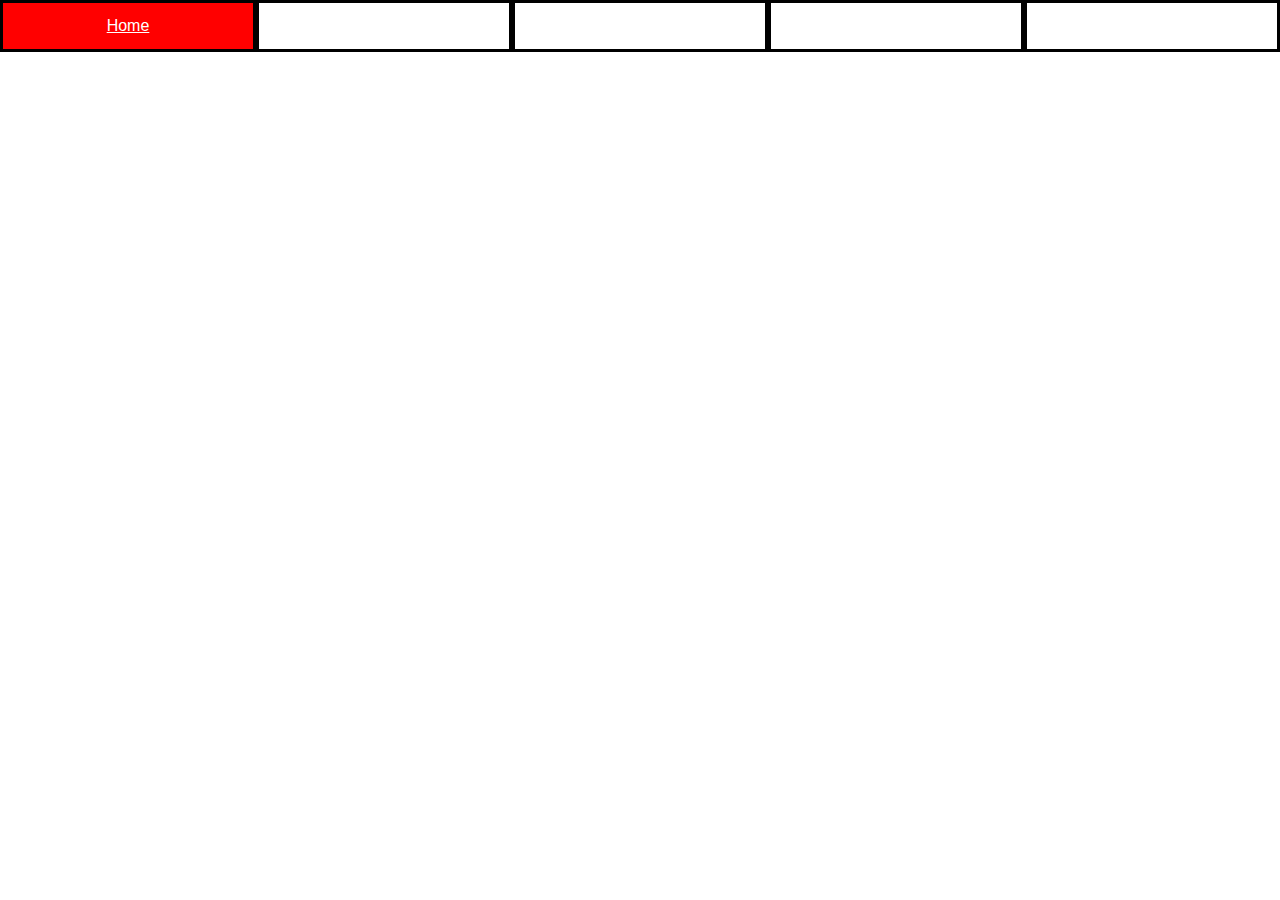
==== HTML/Gallery.Html @ d7504625 "added home page, fixed nav bar to fill entire screen width" ====
<!DOCTYPE html>
<html lang="en">
<head>
    <meta charset="UTF-8">
    <meta name="viewport" content="width=device-width, initial-scale=1.0">
    <link rel="stylesheet" type="text/css" href="/CSS/Gallery.CSS">
    <title>Our Gallery! :D</title>
</head>
<body>
    <header class = "navbar"></header>
        <ul>
            <li><a href ="Index.html">Home</a></li>
            <li><a href ="Gallery.html">Gallery</a></li>
            <li><a href="Playlist.html">Playlist</a></li>
            <li><a href="Reassurance.html">Reassurance</a></li>
            <li><a href="Generator.html">Love Generator</a></li>
        </ul>
    </header>
</body>
</html>
---- CSS/Gallery.CSS ----
* {
    margin: 0;
    padding: 0;
    box-sizing: border-box;
    font-family: "Poppins", sans-serif;
}

html, body{
    height: 100%;
    width: 100%;
    overflow: hidden;
    background-image: url("/Images/heart3.jpg");
    background-size: cover;
    background-repeat: no-repeat;
}

ul{
    list-style-type: none;
    margin: 0;
    padding: 0;
}

li{
    float: left;
    width: 20%;
}

li a{
    display: block;
    width: 100%;
    color: white;
    text-align: center;
    padding: 14px 16px;
    border: 3px solid black;
}

li a:hover{
    background-color: red;
}

a:visited{
    color: black;
}
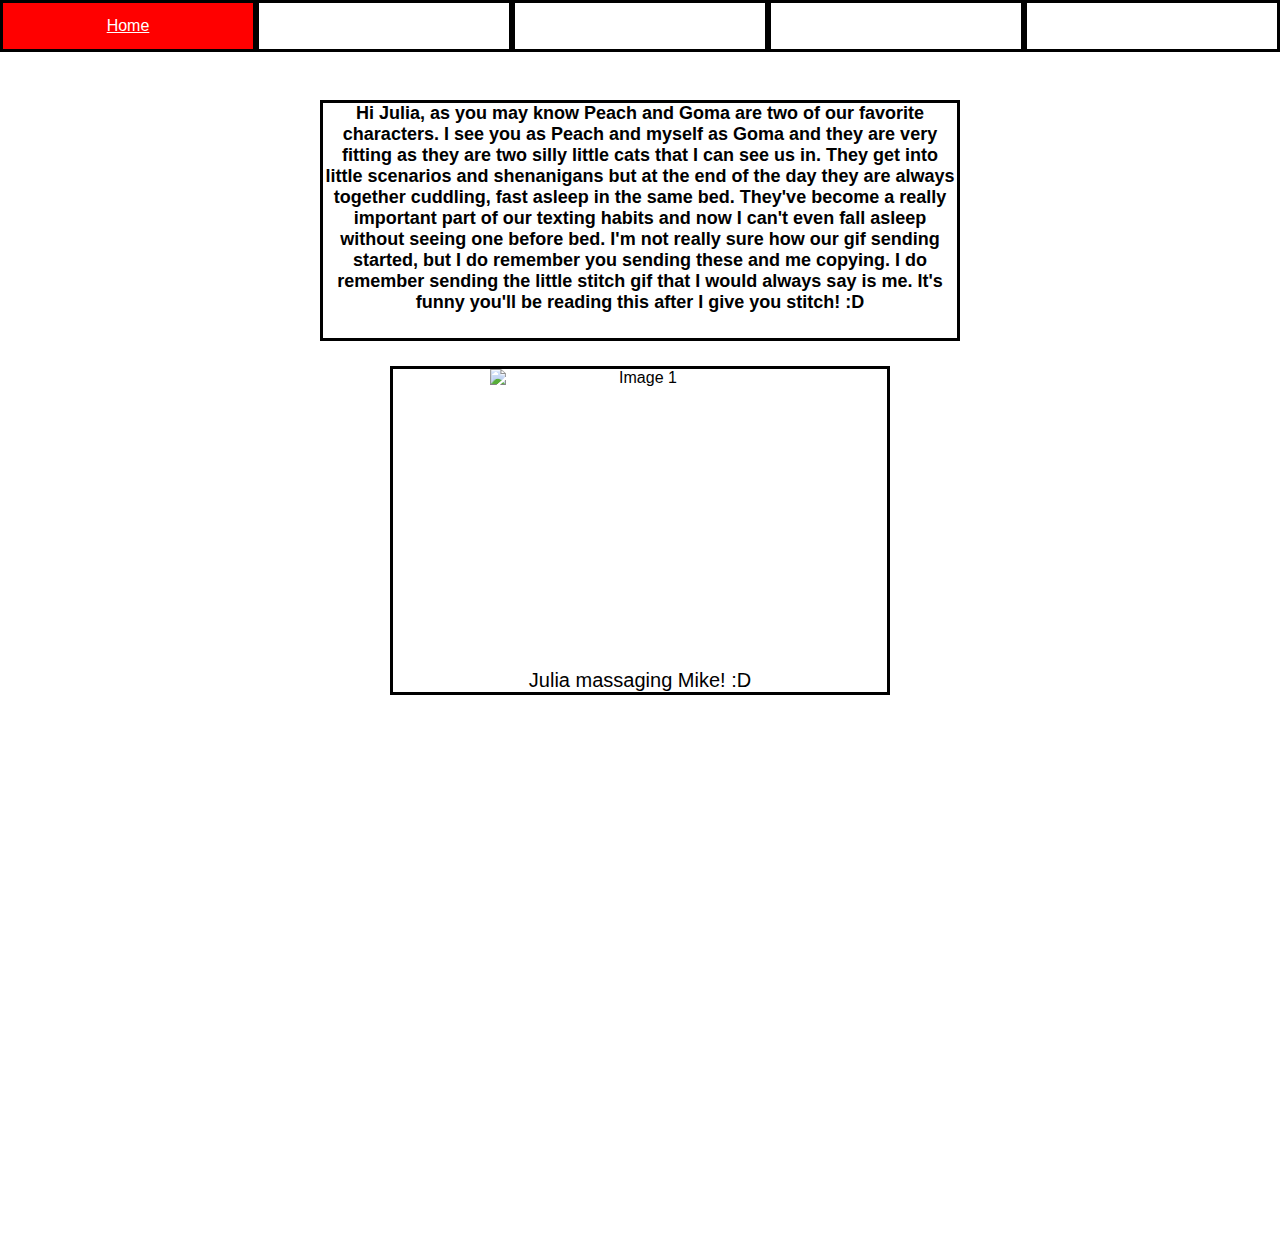
==== commit 1a4e3c47: "finished Goma and peach, finished reassurance and playlist, working on Gallery and then julia.html" ====
--- a/HTML/Gallery.Html
+++ b/HTML/Gallery.Html
@@ -13,8 +13,77 @@
             <li><a href ="Gallery.html">Gallery</a></li>
             <li><a href="Playlist.html">Playlist</a></li>
             <li><a href="Reassurance.html">Reassurance</a></li>
-            <li><a href="Generator.html">Love Generator</a></li>
+            <li><a href="Generator.html">Goma and Peach</a></li>
         </ul>
     </header>
+    <div class="GP">
+        <h3>Hi Julia, as you may know Peach and Goma are two
+            of our favorite characters. I see you as Peach and myself as Goma
+            and they are very fitting as they are two silly little cats
+            that I can see us in. They get into little scenarios
+            and shenanigans but at the end of the day they are always
+            together cuddling, fast asleep in the same bed. They've
+            become a really important part of our texting habits and 
+            now I can't even fall asleep without seeing one before bed.
+            I'm not really sure how our gif sending started, but I
+            do remember you sending these and me copying. I do remember
+            sending the little stitch gif that I would always say is me.
+            It's funny you'll be reading this after I give you stitch! :D
+        </h3>
+    </div>
+    <div class="slideshow-container">
+        <div class="slide">
+          <img src="../Images/mochi1.png" alt="Image 1">
+          <p class="slideText">Julia massaging Mike! :D</p>
+        </div>
+        <div class="slide">
+          <img src="../Images/mochi2.jpg" alt="Image 2">
+          <p class="slideText">Julia cuddling Mike :D</p>
+        </div>
+        <div class="slide">
+          <img src="../Images/mochi3.jpg" alt="Image 3">
+          <p class="slideText">Mike lifting Julia in the air! :D</p>
+        </div>
+        <div class="slide">
+            <img src="../Images/mochi4.jpg" alt="Image 1">
+            <p class="slideText">Julia being shy T_T</p>
+          </div>
+          <div class="slide">
+            <img src="../Images/mochi5.jpg" alt="Image 2">
+            <p class="slideText">Mike and Julia holding Pirate! :D</p>
+          </div>
+          <div class="slide">
+            <img src="../Images/mochi6.jpg" alt="Image 2">
+            <p class="slideText">Mike and Julia holding Pirate but bigger! :D</p>
+          </div>
+          <div class="slide">
+            <img src="../Images/mochi7.jpg" alt="Image 1">
+            <p class="slideText">Mike hugging Julia from behind! :D</p>
+          </div>
+          <div class="slide">
+            <img src="../Images/mochi8.png" alt="Image 2">
+            <p class="slideText">Mike playing with a rock while Julia drinks boba LMFAO! :D</p>
+          </div>
+          <div class="slide">
+            <img src="../Images/mochi9.jpg" alt="Image 3">
+            <p class="slideText">Julia biting Mike OW! :D</p>
+          </div>
+          <div class="slide">
+            <img src="../Images/mochi10.jpg" alt="Image 1">
+            <p class="slideText">Julia and Mike dancing! :D</p>
+          </div>
+          <div class="slide">
+            <img src="../Images/mochi11.jpg" alt="Image 2">
+            <p class="slideText">Julia and Mike playing Stardew Valley! :D</p>
+          </div>
+          <div class="slide">
+            <img src="../Images/mochimusic.jpg" alt="Image 3">
+            <p class="slideText">Julia and Mike listening to music! :D</p>
+          </div>
+        <a class="prev" onclick="prevSlide()">&#10094;</a>
+        <a class="next" onclick="nextSlide()">&#10095;</a>
+      </div>
+        </div>
+    </div>
 </body>
 </html>--- a/CSS/Gallery.CSS
+++ b/CSS/Gallery.CSS
@@ -8,7 +8,7 @@
 html, body{
     height: 100%;
     width: 100%;
-    overflow: hidden;
+    overflow: scroll;
     background-image: url("/Images/heart3.jpg");
     background-size: cover;
     background-repeat: no-repeat;
@@ -18,6 +18,7 @@
     list-style-type: none;
     margin: 0;
     padding: 0;
+    padding-bottom: 100px;
 }
 
 li{
@@ -40,4 +41,79 @@
 
 a:visited{
     color: black;
-}+}
+
+.gp {
+    height: 100%;
+    width: 100%;
+    text-align: center;
+    padding-bottom: 100;
+}
+
+h3 {
+    text-align: center;
+    margin-left: 25%;
+    margin-right: 25%;
+    background: white;
+    border: 3px solid black;
+    padding-bottom: 25px;
+    font-size: 18px;
+}
+
+.slideshow-container {
+    padding-top: 25px;
+    position: relative;
+    width: 100%;
+    height: 100%;
+    overflow: scroll;
+ }
+ 
+ .slide {
+    text-align: center;
+    max-width: 500px;
+    max-height: 500px;
+    display: none;
+    margin: 0 auto;
+    border: 3px solid black;
+    background: white;
+    overflow: scroll;
+  }
+
+  .slide img {
+    min-width: 300px;
+    min-height: 300px;
+  }
+
+  
+  .slide:first-child {
+    display: block;
+  }
+  
+  .prev, .next {
+    position: absolute;
+    top: 50%;
+    transform: translateY(-50%);
+    width: auto;
+    margin-top: -22px;
+    padding: 16px;
+    color: white;
+    font-weight: bold;
+    font-size: 24px;
+    transition: 0.6s ease;
+    border-radius: 0 3px 3px 0;
+    cursor: pointer;
+  }
+  
+  .next {
+    right: 0;
+    border-radius: 3px 0 0 3px;
+  }
+
+  img {
+    max-width: 400px;
+    max-height: 400px;
+  }
+
+  p {
+    font-size: 20px;
+  }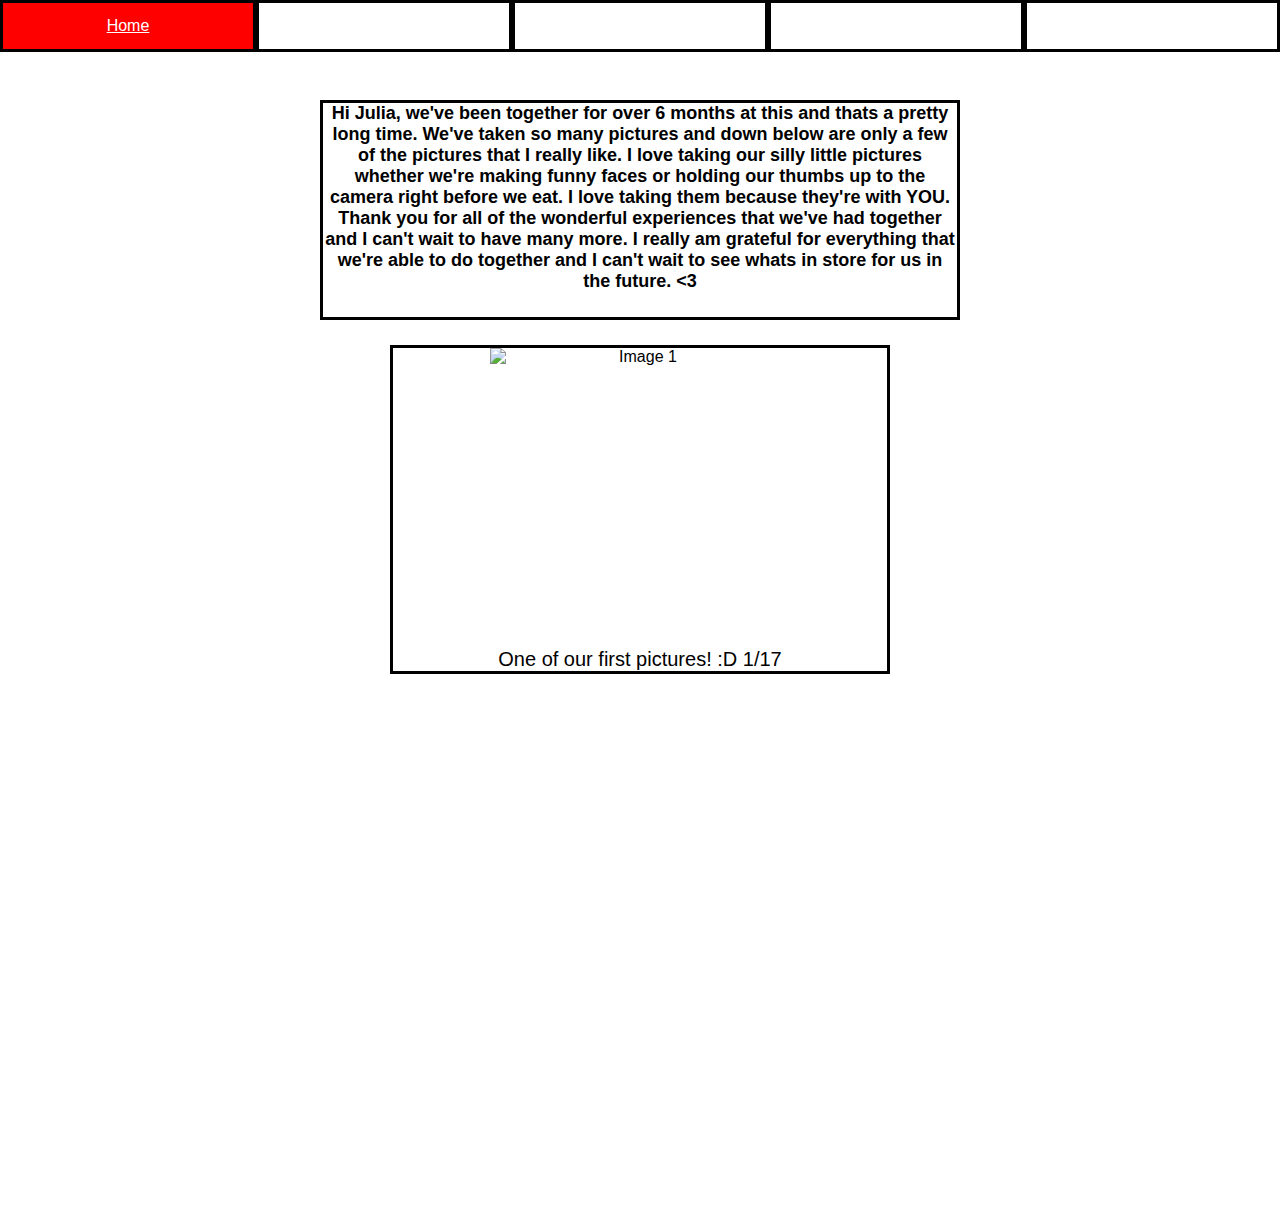
==== commit 3e6c94c0: "just need to finish julia.html, everything eles is guuci :D" ====
--- a/HTML/Gallery.Html
+++ b/HTML/Gallery.Html
@@ -5,6 +5,7 @@
     <meta name="viewport" content="width=device-width, initial-scale=1.0">
     <link rel="stylesheet" type="text/css" href="/CSS/Gallery.CSS">
     <title>Our Gallery! :D</title>
+    <script src= "../js/SlideShow.js"></script>
 </head>
 <body>
     <header class = "navbar"></header>
@@ -17,68 +18,85 @@
         </ul>
     </header>
     <div class="GP">
-        <h3>Hi Julia, as you may know Peach and Goma are two
-            of our favorite characters. I see you as Peach and myself as Goma
-            and they are very fitting as they are two silly little cats
-            that I can see us in. They get into little scenarios
-            and shenanigans but at the end of the day they are always
-            together cuddling, fast asleep in the same bed. They've
-            become a really important part of our texting habits and 
-            now I can't even fall asleep without seeing one before bed.
-            I'm not really sure how our gif sending started, but I
-            do remember you sending these and me copying. I do remember
-            sending the little stitch gif that I would always say is me.
-            It's funny you'll be reading this after I give you stitch! :D
+        <h3>Hi Julia, we've been together for over 6 months at this and thats 
+            a pretty long time. We've taken so many pictures and down below 
+            are only a few of the pictures that I really like. I love taking 
+            our silly little pictures whether we're making funny faces or 
+            holding our thumbs up to the camera right before we eat. I love
+            taking them because they're with YOU. Thank you for all of the wonderful
+            experiences that we've had together and I can't wait to have many
+            more. I really am grateful for everything that we're able to do together
+            and I can't wait to see whats in store for us in the future. <3
         </h3>
     </div>
     <div class="slideshow-container">
         <div class="slide">
-          <img src="../Images/mochi1.png" alt="Image 1">
-          <p class="slideText">Julia massaging Mike! :D</p>
+          <img src="../Images/1.jpeg" alt="Image 1">
+          <p class="slideText">One of our first pictures! :D 1/17</p>
         </div>
         <div class="slide">
-          <img src="../Images/mochi2.jpg" alt="Image 2">
-          <p class="slideText">Julia cuddling Mike :D</p>
+          <img src="../Images/2.jpeg" alt="Image 2">
+          <p class="slideText">Christmas tree cutting! :D 2/17</p>
         </div>
         <div class="slide">
-          <img src="../Images/mochi3.jpg" alt="Image 3">
-          <p class="slideText">Mike lifting Julia in the air! :D</p>
+          <img src="../Images/3.jpeg" alt="Image 3">
+          <p class="slideText">A summer date! :D 3/17</p>
         </div>
         <div class="slide">
-            <img src="../Images/mochi4.jpg" alt="Image 1">
-            <p class="slideText">Julia being shy T_T</p>
+            <img src="../Images/4.jpeg" alt="Image 1">
+            <p class="slideText"> HEAD HOLD! :D 4/17</p>
           </div>
           <div class="slide">
-            <img src="../Images/mochi5.jpg" alt="Image 2">
-            <p class="slideText">Mike and Julia holding Pirate! :D</p>
+            <img src="../Images/5.jpeg" alt="Image 2">
+            <p class="slideText">After Christmas Tree Lighting KISS! :D 5/17</p>
           </div>
           <div class="slide">
-            <img src="../Images/mochi6.jpg" alt="Image 2">
-            <p class="slideText">Mike and Julia holding Pirate but bigger! :D</p>
+            <img src="../Images/6.jpeg" alt="Image 2">
+            <p class="slideText">MIT Museum, my favorite picture! :D 6/17</p>
           </div>
           <div class="slide">
-            <img src="../Images/mochi7.jpg" alt="Image 1">
-            <p class="slideText">Mike hugging Julia from behind! :D</p>
+            <img src="../Images/7.jpeg" alt="Image 1">
+            <p class="slideText">Before I asked you out at the zoo O_o! :D 7/17</p>
           </div>
           <div class="slide">
-            <img src="../Images/mochi8.png" alt="Image 2">
-            <p class="slideText">Mike playing with a rock while Julia drinks boba LMFAO! :D</p>
+            <img src="../Images/8.jpeg" alt="Image 2">
+            <p class="slideText">Jingle Ball Heart! :D 8/17</p>
           </div>
           <div class="slide">
-            <img src="../Images/mochi9.jpg" alt="Image 3">
-            <p class="slideText">Julia biting Mike OW! :D</p>
+            <img src="../Images/9.jpeg" alt="Image 3">
+            <p class="slideText">After Birthday dinner hug! :D 9/17</p>
           </div>
           <div class="slide">
-            <img src="../Images/mochi10.jpg" alt="Image 1">
-            <p class="slideText">Julia and Mike dancing! :D</p>
+            <img src="../Images/10.jpeg" alt="Image 1">
+            <p class="slideText">Joji Concert! :D 10/17</p>
           </div>
           <div class="slide">
-            <img src="../Images/mochi11.jpg" alt="Image 2">
-            <p class="slideText">Julia and Mike playing Stardew Valley! :D</p>
+            <img src="../Images/11.jpeg" alt="Image 2">
+            <p class="slideText">Kiss at Sharon Lake! :D 11/17</p>
           </div>
           <div class="slide">
-            <img src="../Images/mochimusic.jpg" alt="Image 3">
-            <p class="slideText">Julia and Mike listening to music! :D</p>
+            <img src="../Images/12.jpeg" alt="Image 3">
+            <p class="slideText">Hug at Sharon Lake! :D 12/17</p>
+          </div>
+          <div class="slide">
+            <img src="../Images/13.jpeg" alt="Image 3">
+            <p class="slideText">errr i dont know but i liked it lol! :D 13/17</p>
+          </div>
+          <div class="slide">
+            <img src="../Images/14.jpeg" alt="Image 3">
+            <p class="slideText">View Boston! :D 14/17</p>
+          </div>
+          <div class="slide">
+            <img src="../Images/15.jpeg" alt="Image 3">
+            <p class="slideText">Arboretum part two! :D 15/17</p>
+          </div>
+          <div class="slide">
+            <img src="../Images/16.jpeg" alt="Image 3">
+            <p class="slideText">Polaroids of Halloween! :D 16/17</p>
+          </div>
+          <div class="slide">
+            <img src="../Images/17.jpeg" alt="Image 3">
+            <p class="slideText">Snowport part two! :D 17/17 </p>
           </div>
         <a class="prev" onclick="prevSlide()">&#10094;</a>
         <a class="next" onclick="nextSlide()">&#10095;</a>
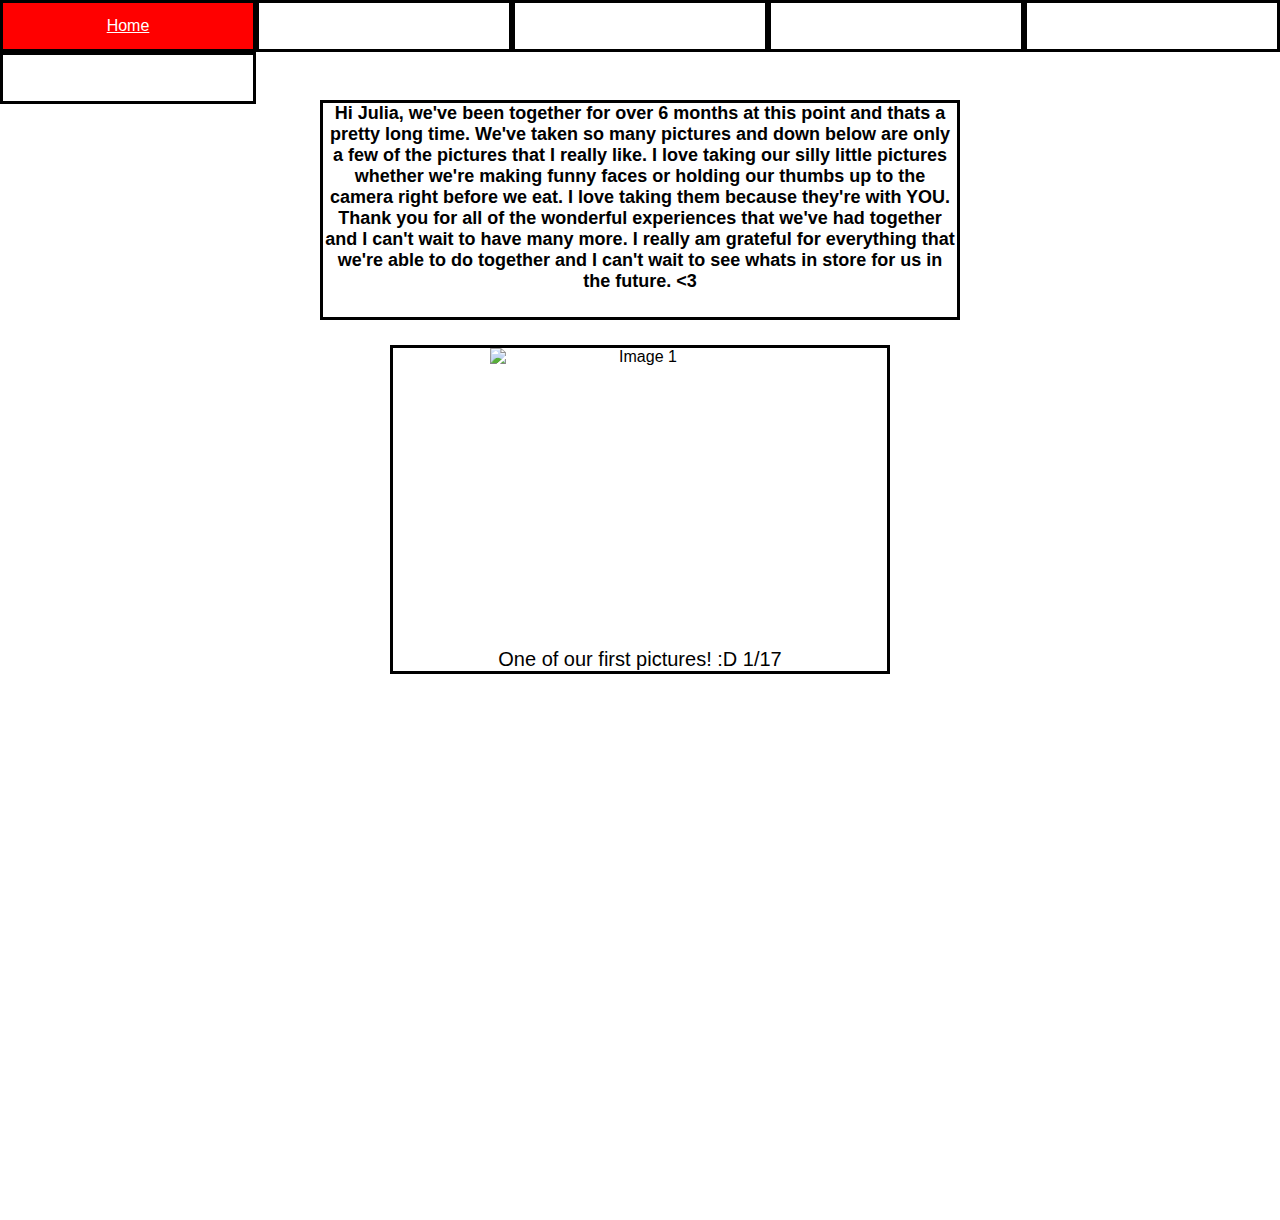
==== commit fd40b50d: "Update CSS file paths and add Timeline page" ====
--- a/HTML/Gallery.Html
+++ b/HTML/Gallery.Html
@@ -3,7 +3,7 @@
 <head>
     <meta charset="UTF-8">
     <meta name="viewport" content="width=device-width, initial-scale=1.0">
-    <link rel="stylesheet" type="text/css" href="/CSS/Gallery.CSS">
+    <link rel="stylesheet" type="text/css" href="../CSS/Gallery.CSS">
     <title>Our Gallery! :D</title>
     <script src= "../js/SlideShow.js"></script>
 </head>
@@ -15,10 +15,12 @@
             <li><a href="Playlist.html">Playlist</a></li>
             <li><a href="Reassurance.html">Reassurance</a></li>
             <li><a href="Generator.html">Goma and Peach</a></li>
+            <li><a href="Timeline.html">Timeline</a></li>
+
         </ul>
     </header>
     <div class="GP">
-        <h3>Hi Julia, we've been together for over 6 months at this and thats 
+        <h3>Hi Julia, we've been together for over 6 months at this point and thats 
             a pretty long time. We've taken so many pictures and down below 
             are only a few of the pictures that I really like. I love taking 
             our silly little pictures whether we're making funny faces or 
--- a/CSS/Gallery.CSS
+++ b/CSS/Gallery.CSS
@@ -9,7 +9,7 @@
     height: 100%;
     width: 100%;
     overflow: scroll;
-    background-image: url("/Images/heart3.jpg");
+    background-image: url("../Images/heart3.jpg");
     background-size: cover;
     background-repeat: no-repeat;
 }
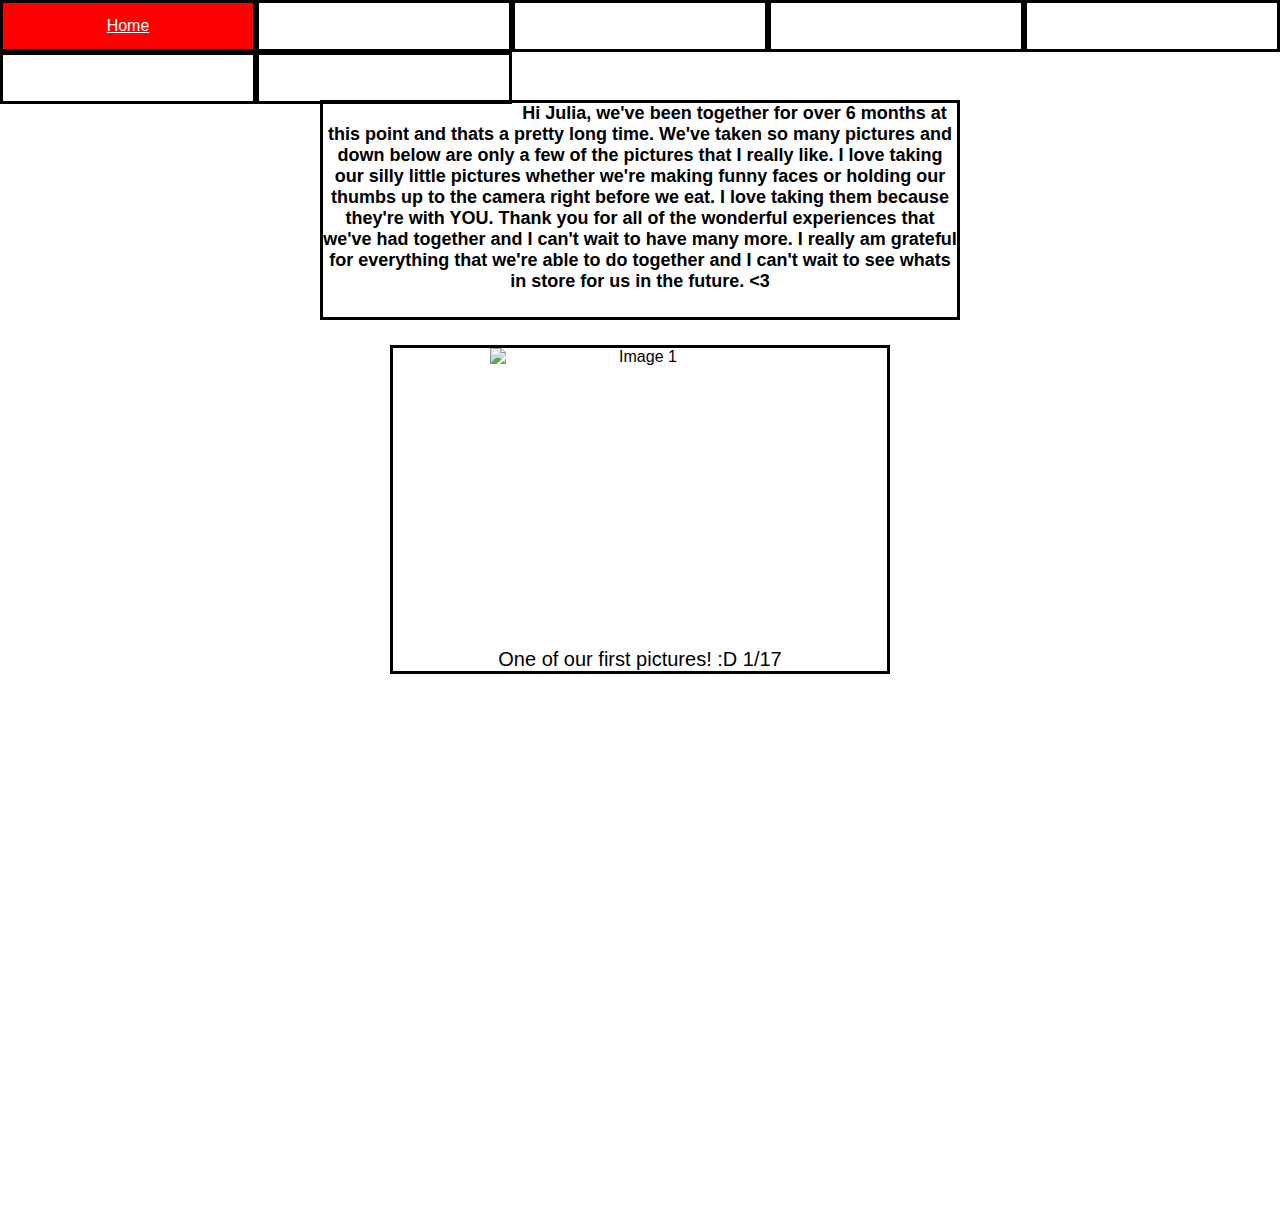
==== commit 7ad0d7c4: "xd" ====
--- a/HTML/Gallery.Html
+++ b/HTML/Gallery.Html
@@ -16,7 +16,7 @@
             <li><a href="Reassurance.html">Reassurance</a></li>
             <li><a href="Generator.html">Goma and Peach</a></li>
             <li><a href="Timeline.html">Timeline</a></li>
-
+            <li><a href="Vday.html">Valentine's Day</a></li>
         </ul>
     </header>
     <div class="GP">
